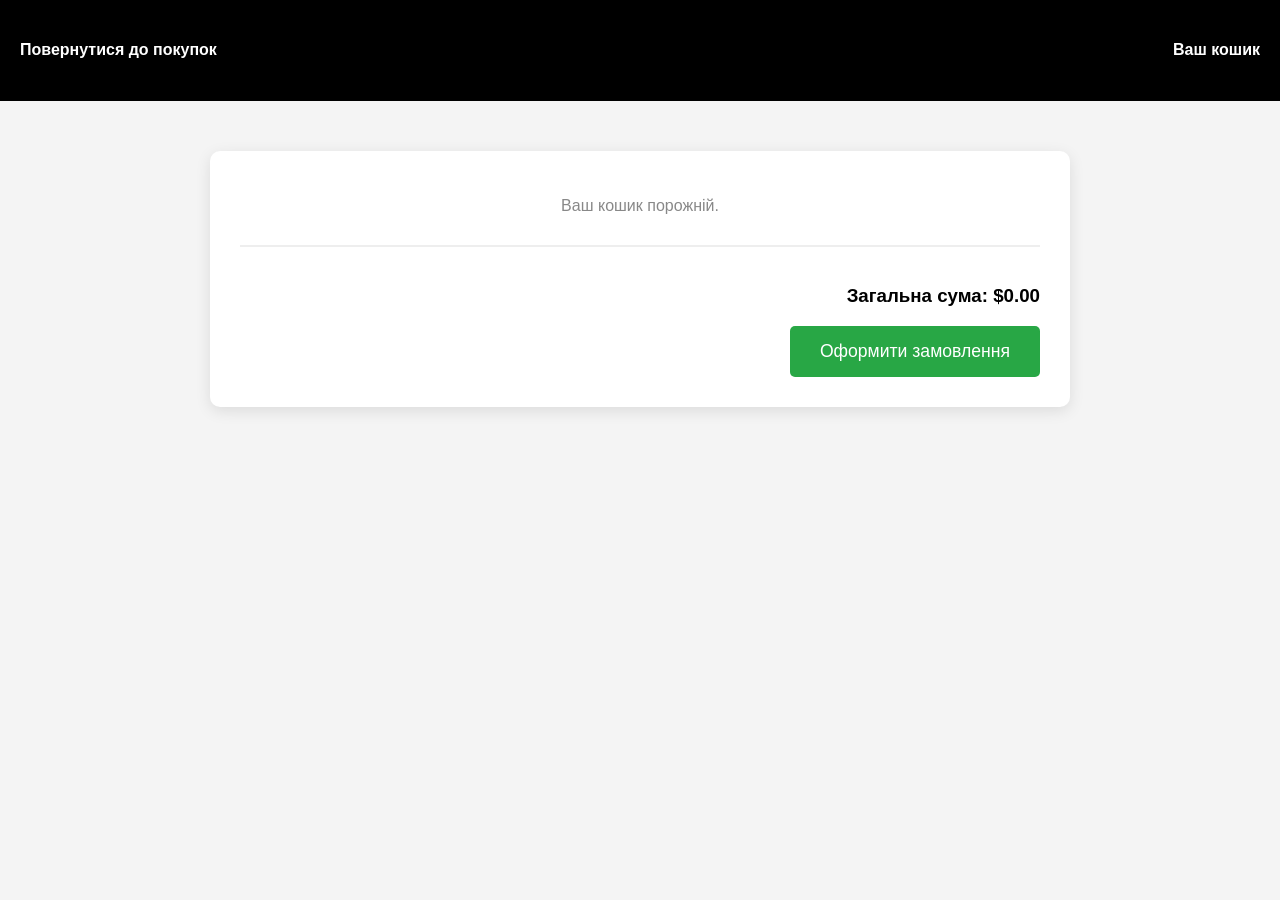
==== cart.html @ 05ddaa17 "Add files via upload" ====
<!DOCTYPE html>
<html lang="uk">
<head>
    <meta charset="UTF-8">
    <title>Мій Кошик</title>
</head>
<body style="font-family: 'Segoe UI', Tahoma, Geneva, Verdana, sans-serif; margin: 0; background: #f4f4f4;">

    <header style="padding: 20px; background: black; color: white; display: flex; justify-content: space-between;">
        <a href="index.html" style="color: white; text-decoration: none;"><h4>Повернутися до покупок</h4></a>
        <h4>Ваш кошик</h4>
    </header>

    <main style="max-width: 800px; margin: 50px auto; background: white; padding: 30px; border-radius: 10px; box-shadow: 0 4px 15px rgba(0,0,0,0.1);">
        <div id="cart-container"></div>
        
        <div style="margin-top: 30px; text-align: right; border-top: 2px solid #eee; padding-top: 20px;">
            <h3>Загальна сума: $<span id="total-price">0.00</span></h3>
            <button style="padding: 15px 30px; background: #28a745; color: white; border: none; font-size: 1.1em; cursor: pointer; border-radius: 5px;">
                Оформити замовлення
            </button>
        </div>
    </main>

    <script>
        function renderCart() {
            const container = document.getElementById('cart-container');
            const totalSpan = document.getElementById('total-price');
            let cart = JSON.parse(localStorage.getItem('vinylCart')) || [];
            
            container.innerHTML = '';
            let total = 0;

            if (cart.length === 0) {
                container.innerHTML = "<p style='text-align: center; color: #888;'>Ваш кошик порожній.</p>";
                totalSpan.innerText = "0.00";
                return;
            }

            cart.forEach((item, index) => {
                total += item.price * item.quantity;
                container.innerHTML += `
                    <div style="display: flex; align-items: center; justify-content: space-between; border-bottom: 1px solid #eee; padding: 15px 0;">
                        <div style="display: flex; align-items: center; gap: 15px;">
                            <img src="${item.image_url}" style="width: 80px; height: 80px; object-fit: cover; border-radius: 5px;">
                            <div>
                                <h3 style="margin: 0 0 5px 0;">${item.title}</h3>
                                <p style="margin: 0; color: #666;">Кількість: ${item.quantity}</p>
                            </div>
                        </div>
                        <div style="text-align: right;">
                            <p style="font-size: 1.2em; font-weight: bold; margin: 0 0 10px 0;">$${(item.price * item.quantity).toFixed(2)}</p>
                            <button onclick="removeItem(${index})" style="background: #dc3545; color: white; border: none; padding: 5px 10px; border-radius: 3px; cursor: pointer;">Видалити</button>
                        </div>
                    </div>
                `;
            });

            totalSpan.innerText = total.toFixed(2);
        }

        function removeItem(index) {
            let cart = JSON.parse(localStorage.getItem('vinylCart')) || [];
            cart.splice(index, 1); 
            localStorage.setItem('vinylCart', JSON.stringify(cart));
            renderCart(); 
        }
        renderCart();
    </script>
</body>
</html>
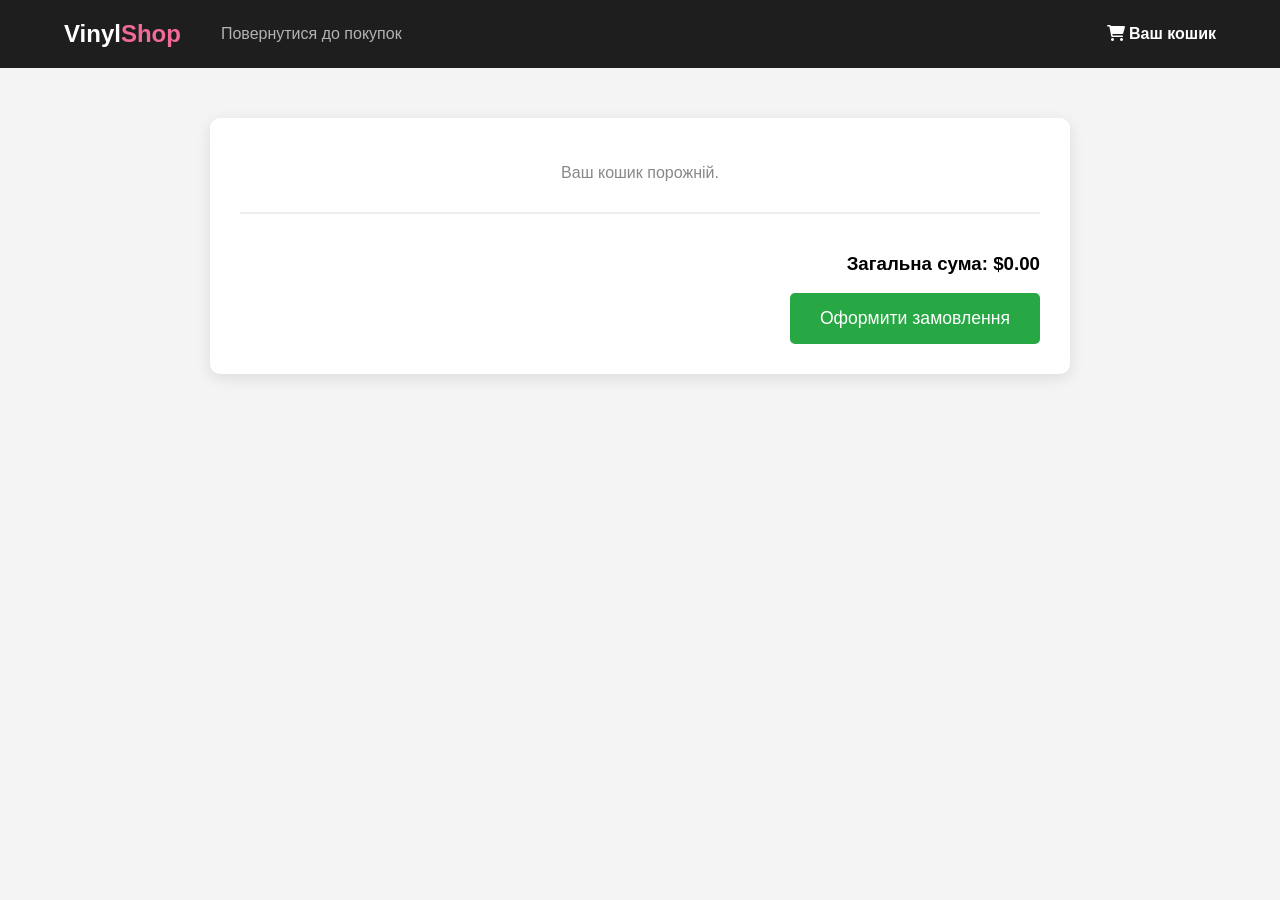
==== commit 9585bfe4: "Add files via upload" ====
--- a/cart.html
+++ b/cart.html
@@ -3,13 +3,56 @@
 <head>
     <meta charset="UTF-8">
     <title>Мій Кошик</title>
+    <link rel="stylesheet" href="https://cdnjs.cloudflare.com/ajax/libs/font-awesome/6.0.0/css/all.min.css">
+    <style>
+        .navbar {
+            display: flex;
+            justify-content: space-between;
+            align-items: center;
+            padding: 20px 5%;
+            background-color: #1e1e1e;
+            position: sticky;
+            top: 0;
+            z-index: 100;
+            font-family: 'Segoe UI', Tahoma, Geneva, Verdana, sans-serif;
+        }
+        .logo {
+            font-size: 24px;
+            font-weight: bold;
+            text-decoration: none;
+            color: #ffffff;
+            margin-right: 40px;
+        }
+        .logo span { color: #f36a98; }
+        
+        .nav-links a {
+            color: #ffffff;
+            text-decoration: none;
+            transition: 0.3s;
+            font-size: 16px;
+        }
+        .nav-links a:hover { color: #f36a98; }
+
+        .back-link {
+            color: #b3b3b3;
+            text-decoration: none;
+            font-size: 16px;
+            transition: 0.3s;
+        }
+        .back-link:hover { color: #ffffff; }
+    </style>
 </head>
 <body style="font-family: 'Segoe UI', Tahoma, Geneva, Verdana, sans-serif; margin: 0; background: #f4f4f4;">
 
-    <header style="padding: 20px; background: black; color: white; display: flex; justify-content: space-between;">
-        <a href="index.html" style="color: white; text-decoration: none;"><h4>Повернутися до покупок</h4></a>
-        <h4>Ваш кошик</h4>
-    </header>
+    <nav class="navbar">
+        <div style="display: flex; align-items: center;">
+            <a href="index.html" class="logo">Vinyl<span>Shop</span></a>
+            <a href="index.html" class="back-link">Повернутися до покупок</a>
+        </div>
+        <div class="nav-links">
+            <span style="color: #ffffff; font-size: 16px; font-weight: bold;"><i class="fas fa-shopping-cart"></i> Ваш кошик</span>
+        </div>
+    </nav>
 
     <main style="max-width: 800px; margin: 50px auto; background: white; padding: 30px; border-radius: 10px; box-shadow: 0 4px 15px rgba(0,0,0,0.1);">
         <div id="cart-container"></div>
